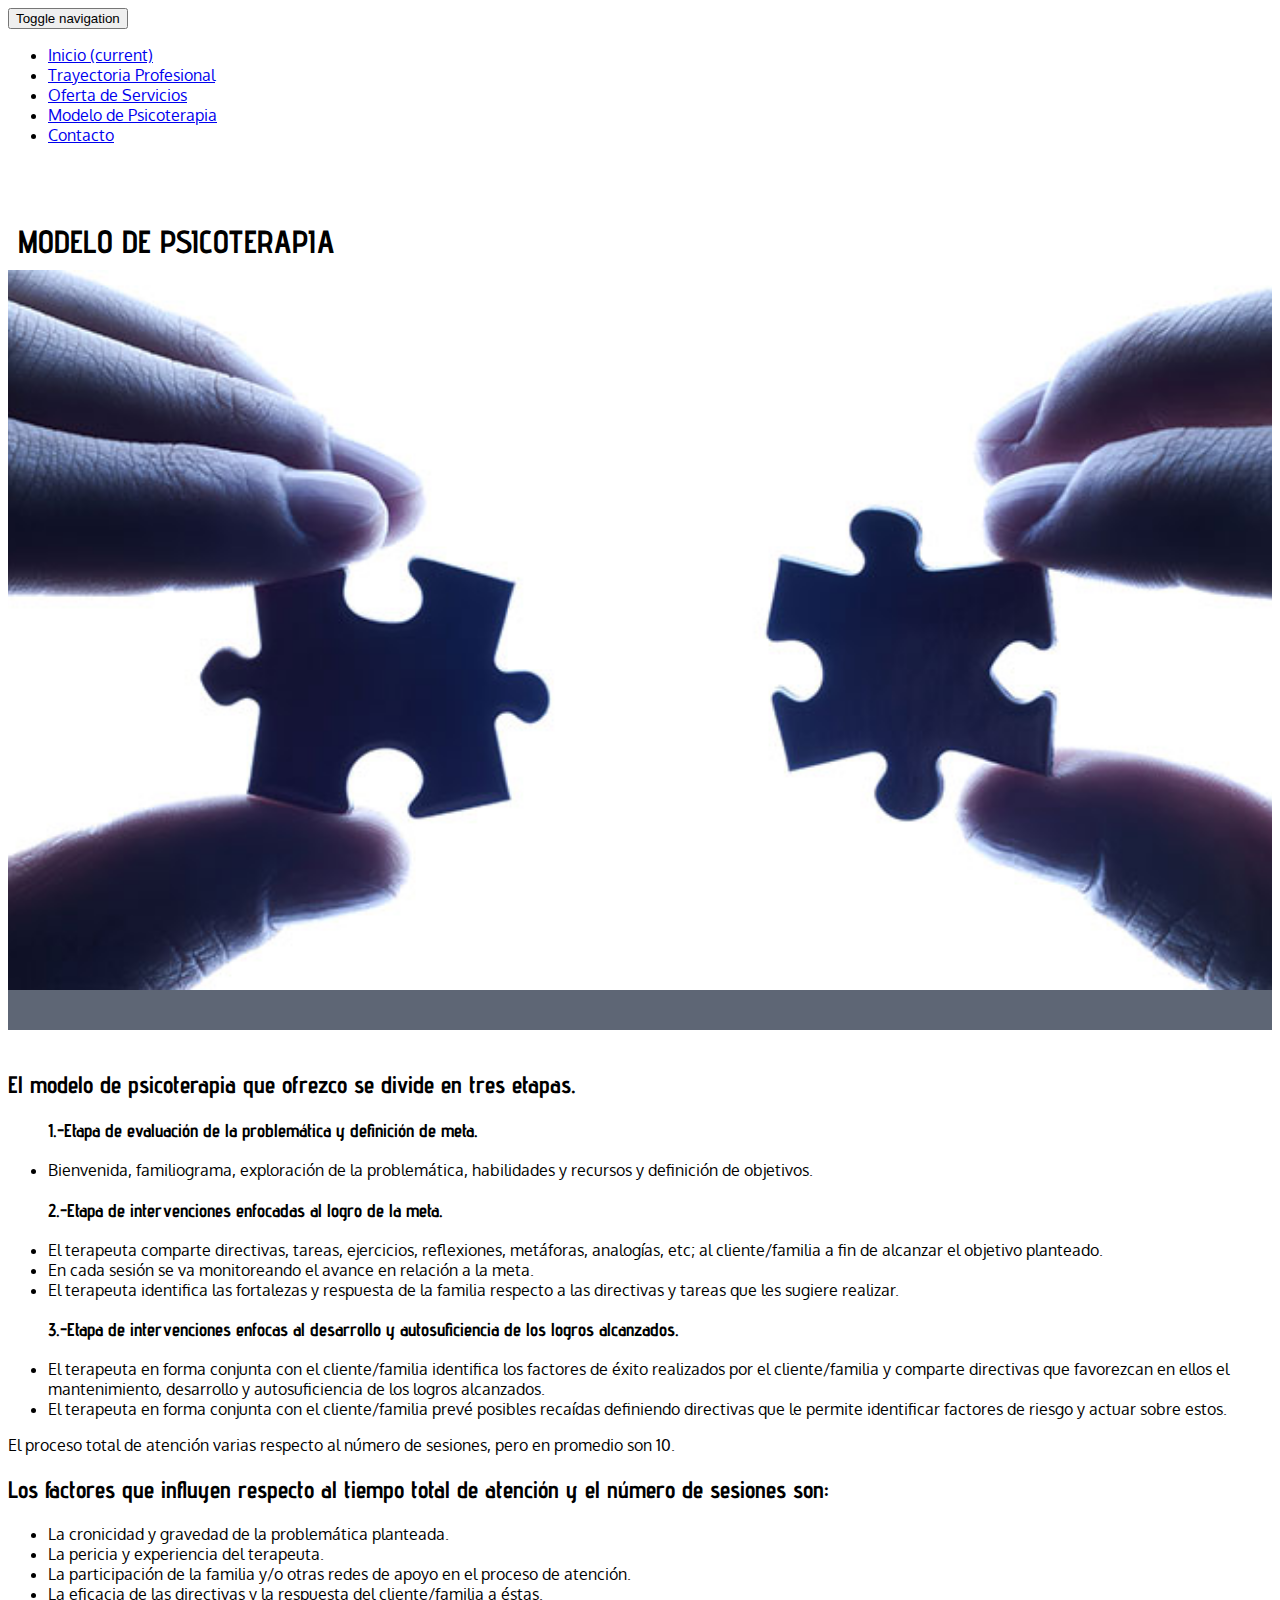
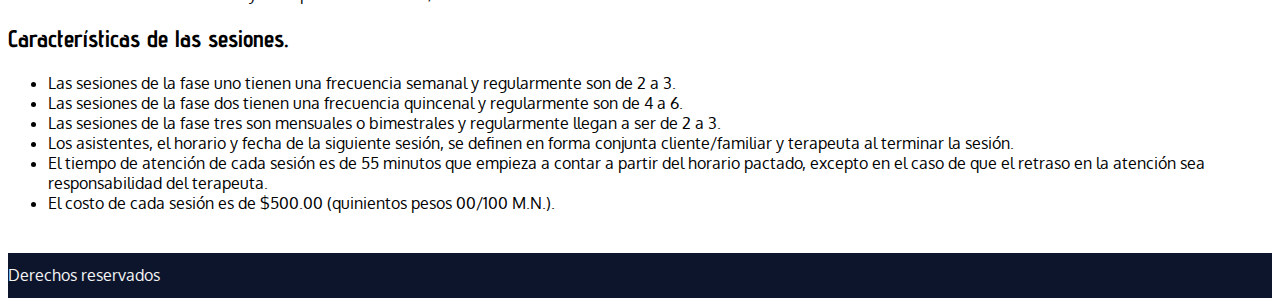
==== modelo.html @ aa99ae15 "Responsive corregido, pagina de modelos añadida" ====
<!DOCTYPE html>
<html lang="es">
  <head>
    <meta charset="utf-8">
    <meta http-equiv="X-UA-Compatible" content="IE=edge">
    <meta name="viewport" content="width=device-width, initial-scale=1">
    
    <title>Psicologia Pineda</title>

    <!-- Bootstrap -->
    <link href="https://maxcdn.bootstrapcdn.com/bootstrap/3.3.6/css/bootstrap.min.css" rel="stylesheet" integrity="sha384-1q8mTJOASx8j1Au+a5WDVnPi2lkFfwwEAa8hDDdjZlpLegxhjVME1fgjWPGmkzs7" crossorigin="anonymous">

    <link href='https://fonts.googleapis.com/css?family=Advent+Pro:400,500,300' rel='stylesheet' type='text/css'>
    <link href='https://fonts.googleapis.com/css?family=Oxygen:400,300' rel='stylesheet' type='text/css'>

    <link rel="stylesheet" href="css/style.css">

    <!-- HTML5 shim and Respond.js for IE8 support of HTML5 elements and media queries -->
    <!-- WARNING: Respond.js doesn't work if you view the page via file:// -->
    <!--[if lt IE 9]>
      <script src="https://oss.maxcdn.com/html5shiv/3.7.2/html5shiv.min.js"></script>
      <script src="https://oss.maxcdn.com/respond/1.4.2/respond.min.js"></script>
    <![endif]-->
  </head>
  <body>
    <nav class="navbar navbar-default MainMenu">
      <div class="container-fluid">
        <div class="navbar-header">
          <button type="button" class="navbar-toggle collapsed" data-toggle="collapse" data-target="#bs-example-navbar-collapse-1" aria-expanded="false">
            <span class="sr-only">Toggle navigation</span>
            <span class="icon-bar"></span>
            <span class="icon-bar"></span>
            <span class="icon-bar"></span>
          </button>
        </div>
        <div class="collapse navbar-collapse" id="bs-example-navbar-collapse-1">
          <ul class="nav navbar-nav">
            <li ><a href="index.html">Inicio <span class="sr-only">(current)</span></a></li>
            <li><a href="trayectoria.html">Trayectoria Profesional</a></li>
            <li><a href="oferta.html">Oferta de Servicios</a></li>
            <li  class="active"><a href="#">Modelo de Psicoterapia</a></li>
            <li><a href="contacto.html">Contacto</a></li>
          </ul>
        </div><!-- /.navbar-collapse -->
      </div><!-- /.container-fluid -->
    </nav>
    <div class="BarraFicticia">
      <div class="row">
        <div class="col-md-2 col-md-offset-10 "> <img class="Header-logo" src="img/logo.png" alt=""></div>
      </div>
     
    </div>
    
    <h1 class="text-left" style="padding-left: 10px;margin-bottom: 10px">MODELO DE PSICOTERAPIA</h1>
    <header class="Header4">
    </header>

    <div class="BarraFicticia2">
      
    </div>
  
    <section class="Section-intro2">
      <div class="row">
        <div class="col-md-10 col-md-offset-1 text-justify">
          <h2>El modelo de psicoterapia que ofrezco se divide en tres etapas.</h2>
          <ul>
            <h3>1.-Etapa de evaluación de la problemática y definición de meta.</h3>
            <li>Bienvenida, familiograma, exploración de la problemática, habilidades y recursos y definición de objetivos.</li>
          </ul>
          <ul>
            <h3>2.-Etapa de intervenciones enfocadas al logro de la meta.</h3>
            <li>El terapeuta comparte directivas, tareas, ejercicios, reflexiones, metáforas, analogías, etc; al cliente/familia a fin de alcanzar el objetivo planteado.</li>
            <li>En cada sesión se va monitoreando el avance en relación a la meta.</li>
            <li>El terapeuta identifica las fortalezas y respuesta de la familia respecto a las directivas y tareas que les sugiere realizar.
            </li>
          </ul>
          <ul>
            <h3>3.-Etapa de intervenciones enfocas al desarrollo y autosuficiencia de los logros alcanzados.</h3>
            <li>El terapeuta en forma conjunta con el cliente/familia identifica los factores de éxito realizados por el cliente/familia y comparte directivas que favorezcan en ellos el mantenimiento, desarrollo y autosuficiencia de los logros alcanzados.</li>
            <li>El terapeuta en forma conjunta con el cliente/familia prevé posibles recaídas definiendo directivas que le permite identificar factores de riesgo y actuar sobre estos.</li>
          </ul>
          <p>El proceso total de atención varias respecto al número de sesiones, pero en promedio son 10.</p>
        </div>
        <div class="col-md-10 col-md-offset-1 text-justify">
          <h2>Los factores que influyen respecto al tiempo total de atención y el número de sesiones son:</h2>
          <ul>
            <li>La cronicidad y gravedad de la problemática planteada.</li>
            <li>La pericia y experiencia del terapeuta.</li>
            <li>La participación de la familia y/o otras redes de apoyo en el proceso de atención.</li>
            <li>La eficacia de las directivas y la respuesta del cliente/familia a éstas.</li>
          </ul>

        </div>
        <div class="col-md-10 col-md-offset-1 text-justify">
          <h2>Características de las sesiones.</h2>
          <ul>
            <li>Las sesiones de la fase uno tienen una frecuencia semanal y regularmente son de 2 a 3.</li>
            <li>Las sesiones de la fase dos tienen una frecuencia quincenal y regularmente son de 4 a 6.</li>
            <li>Las sesiones de la fase tres son mensuales o bimestrales y regularmente llegan a ser de 2 a 3.</li>
            <li>Los asistentes, el horario y fecha de la siguiente sesión, se definen en forma conjunta cliente/familiar y terapeuta al terminar la sesión.</li>
            <li>El tiempo de atención de cada sesión es de 55 minutos que empieza a contar a partir del horario pactado, excepto en el caso de que el retraso en la atención sea responsabilidad del terapeuta.</li>
            <li>El costo de cada sesión es de $500.00 (quinientos pesos 00/100 M.N.).</li>
          </ul>
        </div>
      </div>
    </section>

    <footer class="Footer text-center">
      <p class="Footer-text">Derechos reservados</p>
    </footer>
    

    <!-- jQuery (necessary for Bootstrap's JavaScript plugins) -->
    <script src="https://ajax.googleapis.com/ajax/libs/jquery/1.11.3/jquery.min.js"></script>
    <!-- Include all compiled plugins (below), or include individual files as needed -->
    <script src="https://maxcdn.bootstrapcdn.com/bootstrap/3.3.6/js/bootstrap.min.js" integrity="sha384-0mSbJDEHialfmuBBQP6A4Qrprq5OVfW37PRR3j5ELqxss1yVqOtnepnHVP9aJ7xS" crossorigin="anonymous"></script>
  </body>
</html>
---- css/style.css ----
h1,h2,h3{font-family:'Advent Pro',sans-serif}p,ul,li{font-family:'Oxygen','Helvetica Neue','Segoe UI',Helvetica,Arial,sans-serif}.row{margin:0}.index{background:url("../img/vector1.jpg");-webkit-background-size:cover;-moz-background-size:cover;background-size:cover;background-position:center;background-attachment:fixed;background-repeat:no-repeat}.BarraFicticia{height:40px;background:url("../img/header-bar.jpg");background-position:center;-webkit-background-size:cover;-moz-background-size:cover;background-size:cover}.BarraFicticia2{height:40px;background-color:#5e6675}.MainMenu{margin:0;background-color:#fff}.Header{height:90vh;background:url("../img/header1.jpg");-webkit-background-size:cover;-moz-background-size:cover;background-size:cover;background-position:center;background-repeat:no-repeat;}.Header-title{text-align:center;padding-top:30px;color:#0d152d;margin:0}.Header-logo{width:70px;height:auto;margin-top:-30px;}@media screen and (max-width:1000px){.Header-logo{height:40px;width:auto;margin-top:0}}.Text-Line{font-size:20px;padding:0;margin:0}.Data-Box,.Section-intro{width:100%;margin:0;min-height:100vh;vertical-align:center}.Footer{height:5vh;background-color:#0d152d;margin-top:40px;color:#f5f5f5;}.Footer-text{line-height:5vh;margin:0}.Header2{background:url("../img/header2.jpg");-webkit-background-size:cover;-moz-background-size:cover;background-size:cover;background-position:center;background-repeat:no-repeat;height:50vh}.Section-intro2{margin-top:40px}.Header3{background:url("../img/header3.jpg");-webkit-background-size:cover;-moz-background-size:cover;background-size:cover;background-position:top;background-repeat:no-repeat;height:80vh}.Header4{background:url("../img/header4.jpg");-webkit-background-size:cover;-moz-background-size:cover;background-size:cover;background-position:center;background-repeat:no-repeat;height:80vh}.inputP{width:100%;margin-top:20px;height:50px;background-color:#ddd;border:none;padding:5px}
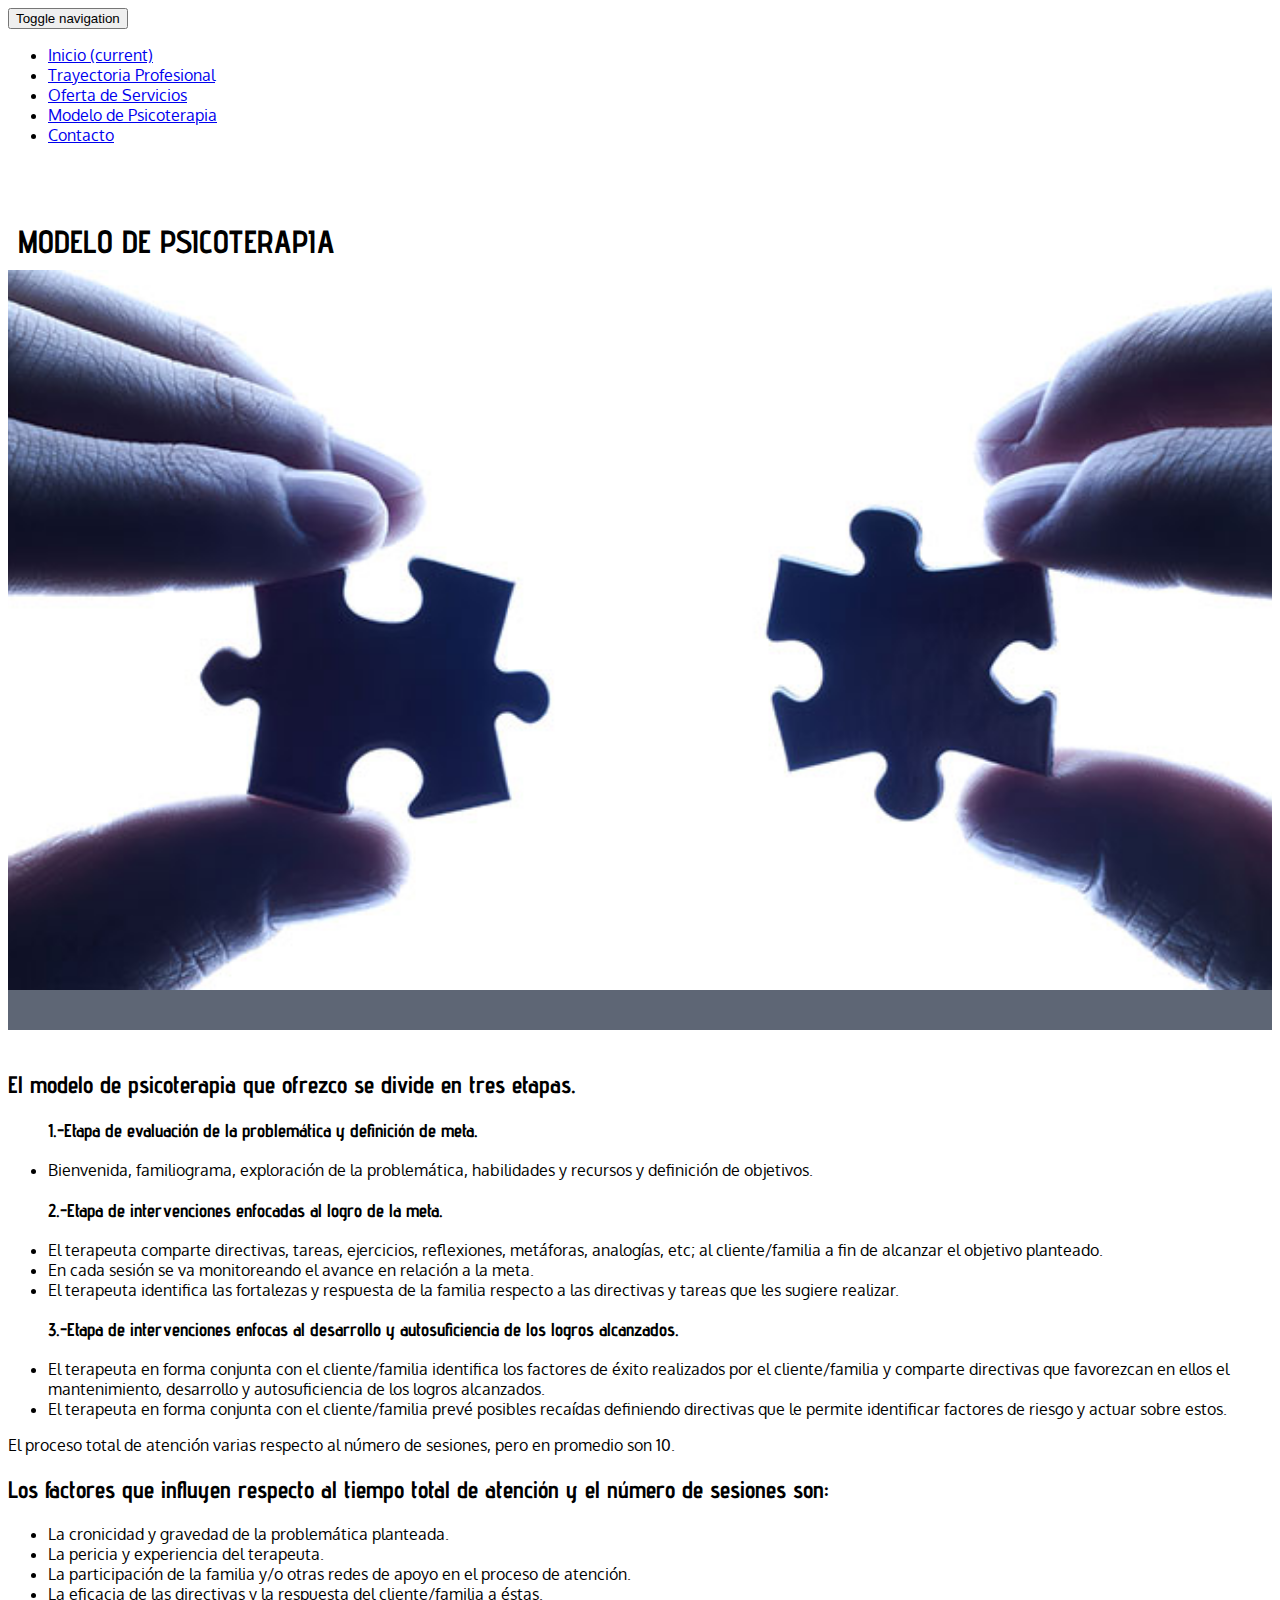
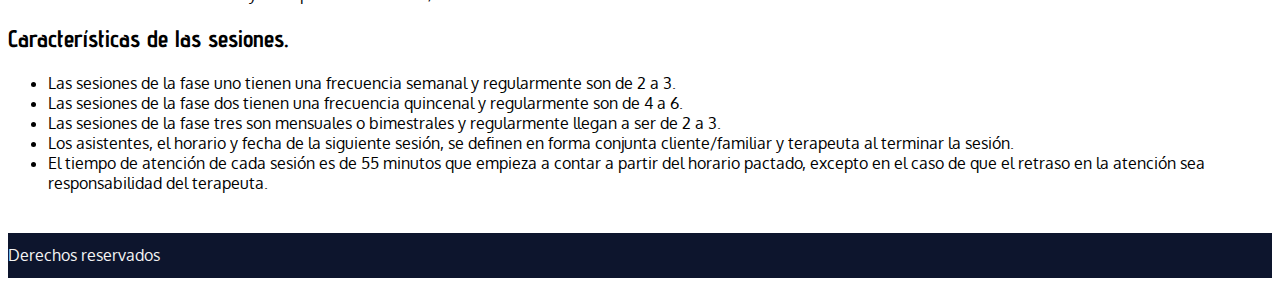
==== commit e9f1df2c: "Icono de twitter retirado, precio retirado" ====
--- a/modelo.html
+++ b/modelo.html
@@ -4,8 +4,8 @@
     <meta charset="utf-8">
     <meta http-equiv="X-UA-Compatible" content="IE=edge">
     <meta name="viewport" content="width=device-width, initial-scale=1">
-    
-    <title>Psicologia Pineda</title>
+    <link rel="shortcut icon" href="img/logo.png">
+    <title>Psicologia Pineda | Psicoterapia</title>
 
     <!-- Bootstrap -->
     <link href="https://maxcdn.bootstrapcdn.com/bootstrap/3.3.6/css/bootstrap.min.css" rel="stylesheet" integrity="sha384-1q8mTJOASx8j1Au+a5WDVnPi2lkFfwwEAa8hDDdjZlpLegxhjVME1fgjWPGmkzs7" crossorigin="anonymous">
@@ -99,7 +99,6 @@
             <li>Las sesiones de la fase tres son mensuales o bimestrales y regularmente llegan a ser de 2 a 3.</li>
             <li>Los asistentes, el horario y fecha de la siguiente sesión, se definen en forma conjunta cliente/familiar y terapeuta al terminar la sesión.</li>
             <li>El tiempo de atención de cada sesión es de 55 minutos que empieza a contar a partir del horario pactado, excepto en el caso de que el retraso en la atención sea responsabilidad del terapeuta.</li>
-            <li>El costo de cada sesión es de $500.00 (quinientos pesos 00/100 M.N.).</li>
           </ul>
         </div>
       </div>
--- a/css/style.css
+++ b/css/style.css
@@ -1 +1 @@
-h1,h2,h3{font-family:'Advent Pro',sans-serif}p,ul,li{font-family:'Oxygen','Helvetica Neue','Segoe UI',Helvetica,Arial,sans-serif}.row{margin:0}.index{background:url("../img/vector1.jpg");-webkit-background-size:cover;-moz-background-size:cover;background-size:cover;background-position:center;background-attachment:fixed;background-repeat:no-repeat}.BarraFicticia{height:40px;background:url("../img/header-bar.jpg");background-position:center;-webkit-background-size:cover;-moz-background-size:cover;background-size:cover}.BarraFicticia2{height:40px;background-color:#5e6675}.MainMenu{margin:0;background-color:#fff}.Header{height:90vh;background:url("../img/header1.jpg");-webkit-background-size:cover;-moz-background-size:cover;background-size:cover;background-position:center;background-repeat:no-repeat;}.Header-title{text-align:center;padding-top:30px;color:#0d152d;margin:0}.Header-logo{width:70px;height:auto;margin-top:-30px;}@media screen and (max-width:1000px){.Header-logo{height:40px;width:auto;margin-top:0}}.Text-Line{font-size:20px;padding:0;margin:0}.Data-Box,.Section-intro{width:100%;margin:0;min-height:100vh;vertical-align:center}.Footer{height:5vh;background-color:#0d152d;margin-top:40px;color:#f5f5f5;}.Footer-text{line-height:5vh;margin:0}.Header2{background:url("../img/header2.jpg");-webkit-background-size:cover;-moz-background-size:cover;background-size:cover;background-position:center;background-repeat:no-repeat;height:50vh}.Section-intro2{margin-top:40px}.Header3{background:url("../img/header3.jpg");-webkit-background-size:cover;-moz-background-size:cover;background-size:cover;background-position:top;background-repeat:no-repeat;height:80vh}.Header4{background:url("../img/header4.jpg");-webkit-background-size:cover;-moz-background-size:cover;background-size:cover;background-position:center;background-repeat:no-repeat;height:80vh}.inputP{width:100%;margin-top:20px;height:50px;background-color:#ddd;border:none;padding:5px}+h1,h2,h3{font-family:'Advent Pro',sans-serif}p,ul,li{font-family:'Oxygen','Helvetica Neue','Segoe UI',Helvetica,Arial,sans-serif}.row{margin:0}.index{background:url("../img/vector1.jpg");-webkit-background-size:cover;-moz-background-size:cover;background-size:cover;background-position:center;background-attachment:fixed;background-repeat:no-repeat}.BarraFicticia{height:40px;background:url("../img/header-bar.jpg");background-position:center;-webkit-background-size:cover;-moz-background-size:cover;background-size:cover}.BarraFicticia2{height:40px;background-color:#5e6675}.MainMenu{margin:0;background-color:#fff}.Header{height:90vh;background:url("../img/header1.jpg");-webkit-background-size:cover;-moz-background-size:cover;background-size:cover;background-position:center;background-repeat:no-repeat;}.Header-title{text-align:center;padding-top:30px;color:#0d152d;margin:0}.Header-logo{width:70px;height:auto;margin-top:-30px;}@media screen and (max-width:1000px){.Header-logo{height:40px;width:auto;margin-top:0}}.Text-Line{font-size:20px;padding:0;margin:0}.Data-Box,.Section-intro{width:100%;margin:0;min-height:100vh;vertical-align:center}.Footer{height:5vh;background-color:#0d152d;margin-top:40px;color:#f5f5f5;}.Footer-text{line-height:5vh;margin:0}.Header2{background:url("../img/header2.jpg");-webkit-background-size:cover;-moz-background-size:cover;background-size:cover;background-position:center;background-repeat:no-repeat;height:50vh}.Section-intro2{margin-top:40px}.Header3{background:url("../img/header3.jpg");-webkit-background-size:cover;-moz-background-size:cover;background-size:cover;background-position:top;background-repeat:no-repeat;height:80vh}.Header4{background:url("../img/header4.jpg");-webkit-background-size:cover;-moz-background-size:cover;background-size:cover;background-position:center;background-repeat:no-repeat;height:80vh}.inputP{width:100%;margin-top:20px;height:50px;background-color:#ddd;border:none;padding:5px}.submitP{margin-top:20px;height:50px;background-color:#0d152d;color:#f5f5f5;border:none;padding:0 30px}